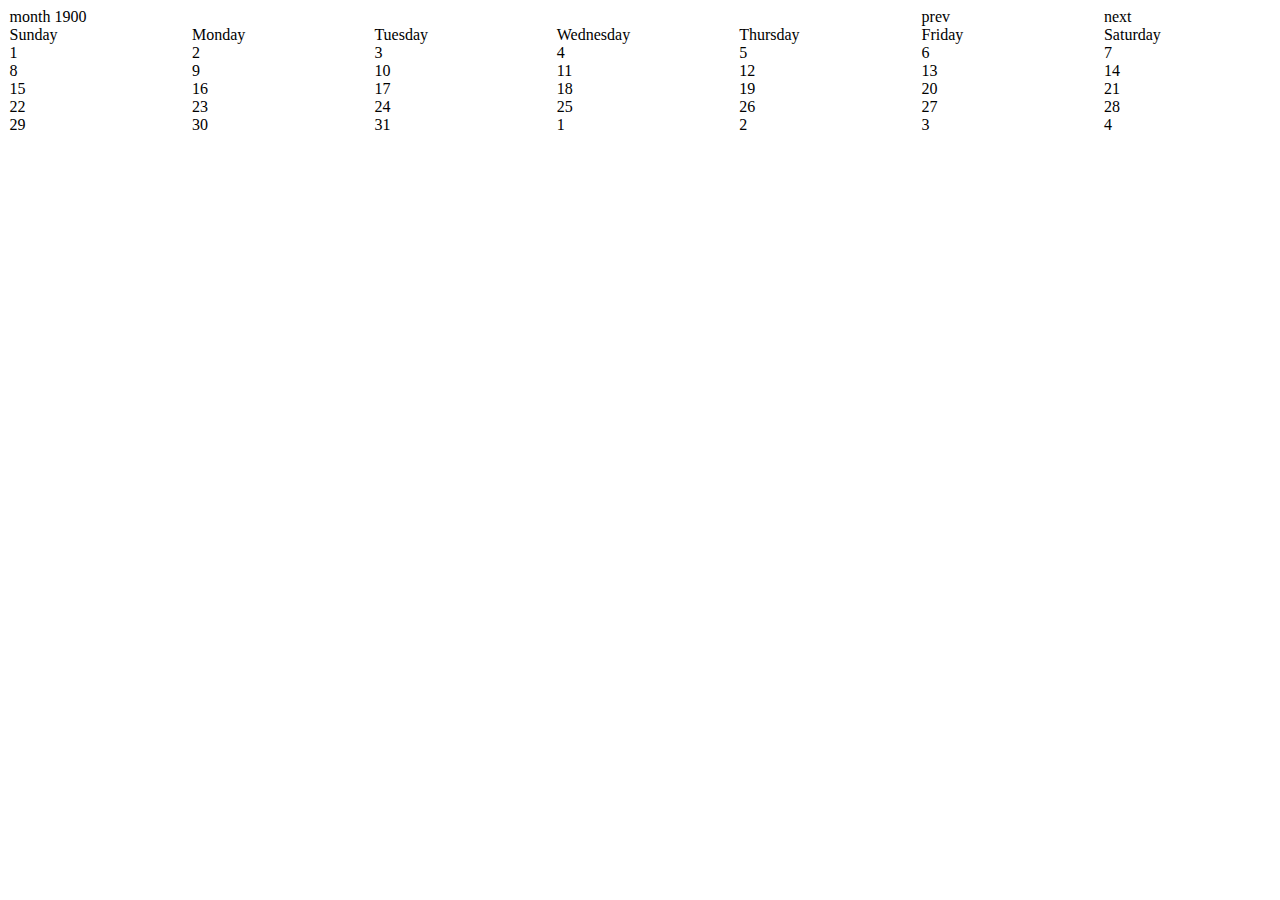
==== index.html @ 3d4d8d8f "Initial Commit" ====
<!DOCTYPE html>
<html lang="en">
<head>
    <meta charset="UTF-8">
    <title>Just Another Calendar!</title>
    <meta name="author" content="SancaYouth" />
    <link rel="stylesheet" href="css/jacalendar.css">
</head>
<body>
    <div id="calendar">
      <div class="jacal-container">
        <div class="jacal-top row">
          <div class="col-5">month 1900</div>
          <div class="jacal-control-buttons">
            <div class="prev-button col-1">prev</div>
            <div class="next-button col-1">next</div>
          </div>                
        </div>
        <div class="jacal-header row">
          <div class="col-1">Sunday</div>
          <div class="col-1">Monday</div>
          <div class="col-1">Tuesday</div>
          <div class="col-1">Wednesday</div>
          <div class="col-1">Thursday</div>
          <div class="col-1">Friday</div>
          <div class="col-1">Saturday</div>          
        </div>
        <div class="jacal-body">
         <div class="row week-1">
          <div class="col-1">1</div>
          <div class="col-1">2</div>
          <div class="col-1">3</div>
          <div class="col-1">4</div>
          <div class="col-1">5</div>
          <div class="col-1">6</div>
          <div class="col-1">7</div> 
         </div>
         <div class="row week-2">
          <div class="col-1">8</div>
          <div class="col-1">9</div>
          <div class="col-1">10</div>
          <div class="col-1">11</div>
          <div class="col-1">12</div>
          <div class="col-1">13</div>
          <div class="col-1">14</div> 
         </div>
         <div class="row week-3">
          <div class="col-1">15</div>
          <div class="col-1">16</div>
          <div class="col-1">17</div>
          <div class="col-1">18</div>
          <div class="col-1">19</div>
          <div class="col-1">20</div>
          <div class="col-1">21</div> 
         </div>            
         <div class="row week-4">
          <div class="col-1">22</div>
          <div class="col-1">23</div>
          <div class="col-1">24</div>
          <div class="col-1">25</div>
          <div class="col-1">26</div>
          <div class="col-1">27</div>
          <div class="col-1">28</div> 
         </div>            
         <div class="row week-5">
          <div class="col-1">29</div>
          <div class="col-1">30</div>
          <div class="col-1">31</div>
          <div class="col-1">1</div>
          <div class="col-1">2</div>
          <div class="col-1">3</div>
          <div class="col-1">4</div> 
         </div>
        </div>
      </div>
      
    </div>
    <script type="text/javascript" src="js/jquery-1.11.3.min.js"></script>
    <script type="text/javascript" src="js/moment-with-locales.min.js"></script>    
    <script type="text/javascript" src="js/jquery.jacalendar.js"></script>
    <script>
        var jacal = $("#calendar").jaCal();
    </script>
</body>
</html>
---- css/jacalendar.css ----
.row {
  margin: 0 -0.4em;
  -webkit-box-sizing: border-box;
     -moz-box-sizing: border-box;
          box-sizing: border-box;
}
.row:before,
.row:after {
  content: '';
  display: table;
}
.row:after {
  clear: both;
}
.col-1,
.col-2,
.col-3,
.col-4,
.col-5,
.col-6,
.col-7 {
  float: left;
  padding: 0 0.5em;
  -webkit-box-sizing: border-box;
     -moz-box-sizing: border-box;
          box-sizing: border-box;
}
.col-1 {
  width: 14.285714285714286%;
}
.col-2 {
  width: 28.571428571428573%;
}
.col-3 {
  width: 42.857142857142854%;
}
.col-4 {
  width: 57.142857142857146%;
}
.col-5 {
  width: 71.42857142857143%;
}
.col-6 {
  width: 85.71428571428571%;
}
.col-7 {
  width: 100%;
}
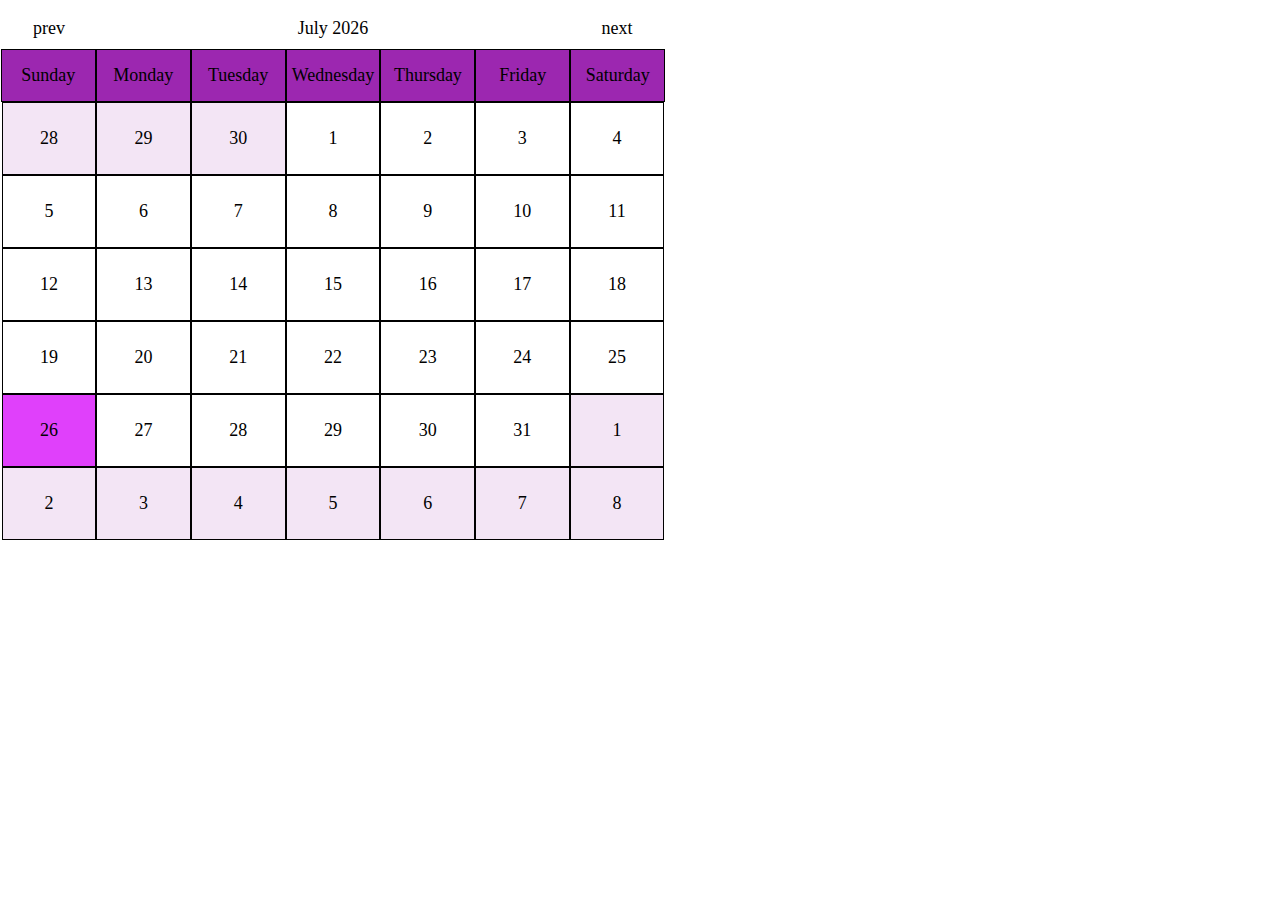
==== commit 5a656203: "Check if required libraries are instaled" ====
--- a/index.html
+++ b/index.html
@@ -7,79 +7,14 @@
     <link rel="stylesheet" href="css/jacalendar.css">
 </head>
 <body>
-    <div id="calendar">
-      <div class="jacal-container">
-        <div class="jacal-top row">
-          <div class="col-5">month 1900</div>
-          <div class="jacal-control-buttons">
-            <div class="prev-button col-1">prev</div>
-            <div class="next-button col-1">next</div>
-          </div>                
-        </div>
-        <div class="jacal-header row">
-          <div class="col-1">Sunday</div>
-          <div class="col-1">Monday</div>
-          <div class="col-1">Tuesday</div>
-          <div class="col-1">Wednesday</div>
-          <div class="col-1">Thursday</div>
-          <div class="col-1">Friday</div>
-          <div class="col-1">Saturday</div>          
-        </div>
-        <div class="jacal-body">
-         <div class="row week-1">
-          <div class="col-1">1</div>
-          <div class="col-1">2</div>
-          <div class="col-1">3</div>
-          <div class="col-1">4</div>
-          <div class="col-1">5</div>
-          <div class="col-1">6</div>
-          <div class="col-1">7</div> 
-         </div>
-         <div class="row week-2">
-          <div class="col-1">8</div>
-          <div class="col-1">9</div>
-          <div class="col-1">10</div>
-          <div class="col-1">11</div>
-          <div class="col-1">12</div>
-          <div class="col-1">13</div>
-          <div class="col-1">14</div> 
-         </div>
-         <div class="row week-3">
-          <div class="col-1">15</div>
-          <div class="col-1">16</div>
-          <div class="col-1">17</div>
-          <div class="col-1">18</div>
-          <div class="col-1">19</div>
-          <div class="col-1">20</div>
-          <div class="col-1">21</div> 
-         </div>            
-         <div class="row week-4">
-          <div class="col-1">22</div>
-          <div class="col-1">23</div>
-          <div class="col-1">24</div>
-          <div class="col-1">25</div>
-          <div class="col-1">26</div>
-          <div class="col-1">27</div>
-          <div class="col-1">28</div> 
-         </div>            
-         <div class="row week-5">
-          <div class="col-1">29</div>
-          <div class="col-1">30</div>
-          <div class="col-1">31</div>
-          <div class="col-1">1</div>
-          <div class="col-1">2</div>
-          <div class="col-1">3</div>
-          <div class="col-1">4</div> 
-         </div>
-        </div>
-      </div>
-      
+    <div id="calendar">      
     </div>
     <script type="text/javascript" src="js/jquery-1.11.3.min.js"></script>
     <script type="text/javascript" src="js/moment-with-locales.min.js"></script>    
+    <script type="text/javascript" src="js/underscore-min.js"></script>
     <script type="text/javascript" src="js/jquery.jacalendar.js"></script>
     <script>
-        var jacal = $("#calendar").jaCal();
+        var jacal = $('#calendar').jaCal();
     </script>
 </body>
 </html>--- a/css/jacalendar.css
+++ b/css/jacalendar.css
@@ -1,17 +1,18 @@
 .row {
-  margin: 0 -0.4em;
-  -webkit-box-sizing: border-box;
-     -moz-box-sizing: border-box;
-          box-sizing: border-box;
+    margin: 0 -0.4em;
+    -webkit-box-sizing: border-box;
+    -moz-box-sizing: border-box;
+    box-sizing: border-box;
 }
 .row:before,
 .row:after {
-  content: '';
-  display: table;
+    content: '';
+    display: table;
 }
 .row:after {
-  clear: both;
+    clear: both;
 }
+.col-month,
 .col-1,
 .col-2,
 .col-3,
@@ -19,30 +20,90 @@
 .col-5,
 .col-6,
 .col-7 {
-  float: left;
-  padding: 0 0.5em;
-  -webkit-box-sizing: border-box;
-     -moz-box-sizing: border-box;
-          box-sizing: border-box;
+    float: left;
+    padding: 0 0.5em;
+    -webkit-box-sizing: border-box;
+    -moz-box-sizing: border-box;
+    box-sizing: border-box;
 }
 .col-1 {
-  width: 14.285714285714286%;
+    width: 14.285714285714286%;
 }
 .col-2 {
-  width: 28.571428571428573%;
+    width: 28.571428571428573%;
 }
 .col-3 {
-  width: 42.857142857142854%;
+    width: 42.857142857142854%;
 }
 .col-4 {
-  width: 57.142857142857146%;
+    width: 57.142857142857146%;
 }
 .col-5 {
-  width: 71.42857142857143%;
+    width: 71.42857142857143%;
 }
 .col-6 {
-  width: 85.71428571428571%;
+    width: 85.71428571428571%;
 }
 .col-7 {
-  width: 100%;
+    width: 100%;
 }
+.col-month {
+    width: 25%;
+}
+.jacal-top {
+    padding: 10px 0;
+}
+.jacal-control-buttons,
+.jacal-header,
+.jacal-month,
+.jacal-day  {
+    vertical-align: middle;
+    text-align: center;
+    font-size: 18px;
+    cursor: pointer;
+    -webkit-user-select: none;
+    -moz-user-select: none;
+    -ms-user-select: none;
+    -o-user-select: none;
+}
+.jacal-month {
+    padding: 50px 0;
+    font-size: 25px;
+}
+.jacal-day {
+    padding: 25px 0;
+}
+.jacal-day,
+.jacal-header-day {
+    border: 1px solid black;
+    font-size: 18px;
+}
+.jacal-header-day {
+    background-color: #9C27B0;
+    padding: 15px 0;
+}
+.jacal-month,
+.jacal-day {
+    -webkit-transition: all 0.5s ease;
+    -moz-transition: all 0.5s ease;
+    -ms-transition: all 0.5s ease;
+    -o-transition: all 0.5s ease;
+    transition: all 0.5s ease;
+}
+.col-1.jacal-day.today:hover,
+.jacal-month:hover,
+.jacal-day:hover {
+    background-color: #BA68C8;
+}
+.col-1.jacal-day.today {
+    background-color: #E040FB;
+}
+.col-1.jacal-day.disabled {
+    background-color: #F3E5F5;
+}
+.col-1.jacal-day.disabled:hover {
+    background-color: #E1BEE7;
+}
+#calendar {
+    max-width: 650px;
+}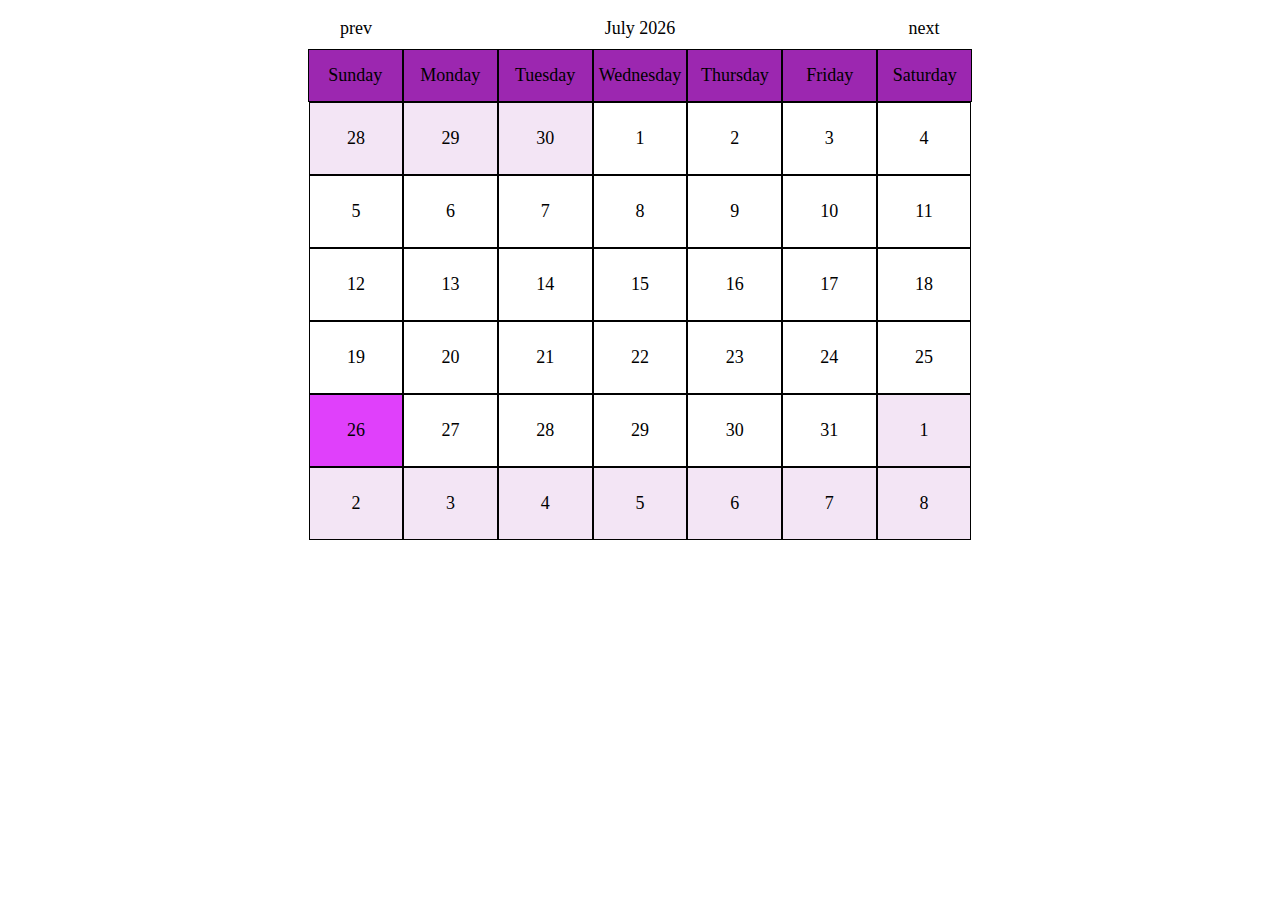
==== commit b268960e: "Add demo stylesheet" ====
--- a/index.html
+++ b/index.html
@@ -5,9 +5,10 @@
     <title>Just Another Calendar!</title>
     <meta name="author" content="SancaYouth" />
     <link rel="stylesheet" href="css/jacalendar.css">
+    <link rel="stylesheet" href="css/demo.css">
 </head>
-<body>
-    <div id="calendar">      
+<body>    
+    <div id="calendar">
     </div>
     <script type="text/javascript" src="js/jquery-1.11.3.min.js"></script>
     <script type="text/javascript" src="js/moment-with-locales.min.js"></script>    
--- a/css/demo.css
+++ b/css/demo.css
@@ -0,0 +1,3 @@
+#calendar{
+  margin: 0 auto;
+}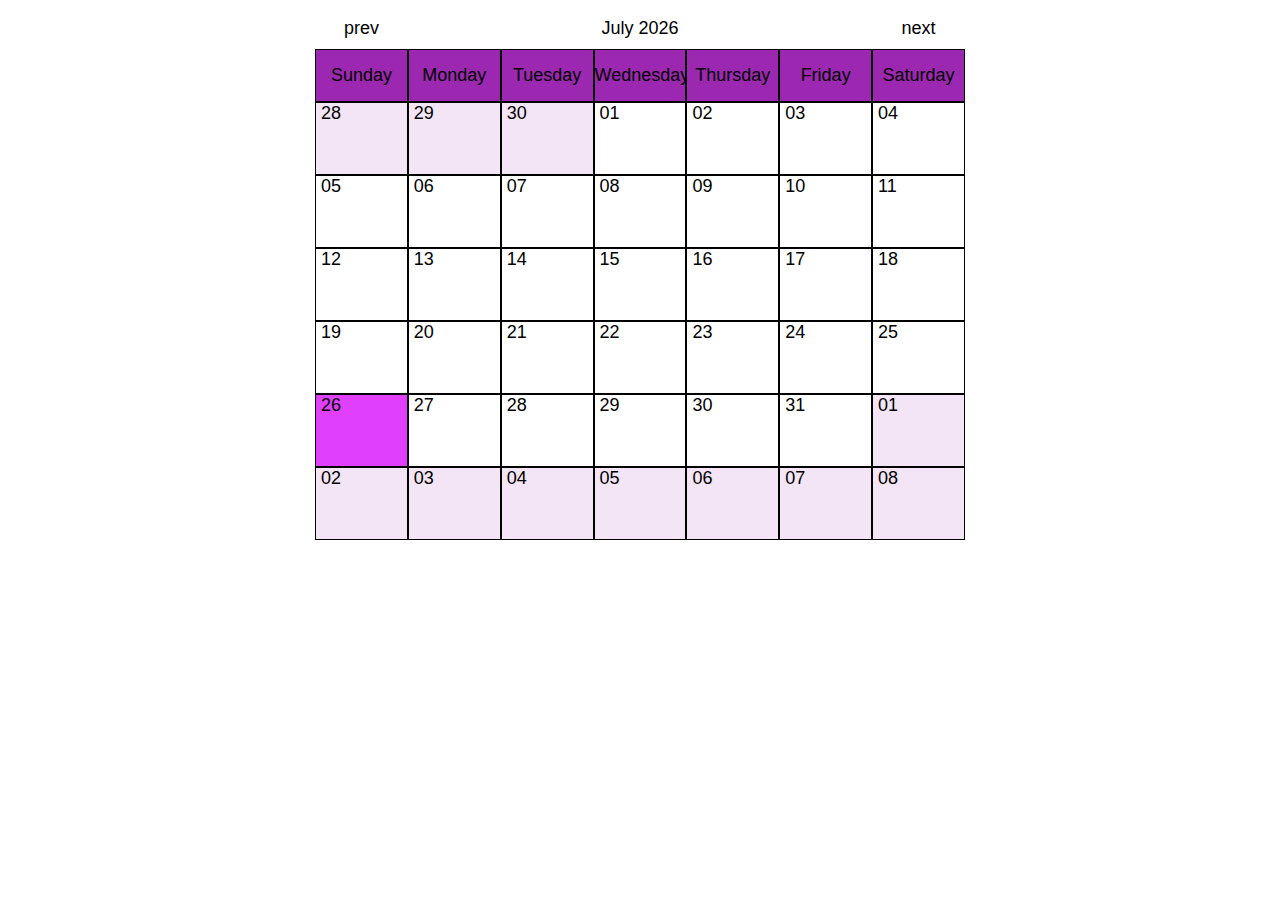
==== commit 6279937f: "Add loadEvents method and files" ====
--- a/index.html
+++ b/index.html
@@ -7,15 +7,17 @@
     <link rel="stylesheet" href="css/jacalendar.css">
     <link rel="stylesheet" href="css/demo.css">
 </head>
-<body>    
+<body>
     <div id="calendar">
     </div>
     <script type="text/javascript" src="js/jquery-1.11.3.min.js"></script>
-    <script type="text/javascript" src="js/moment-with-locales.min.js"></script>    
+    <script type="text/javascript" src="js/moment-with-locales.min.js"></script>
     <script type="text/javascript" src="js/underscore-min.js"></script>
     <script type="text/javascript" src="js/jquery.jacalendar.js"></script>
     <script>
-        var jacal = $('#calendar').jaCal();
+        var jacal = $('#calendar').jaCal({
+            events_source: 'events.json'
+        });
     </script>
 </body>
 </html>--- a/css/jacalendar.css
+++ b/css/jacalendar.css
@@ -1,3 +1,5 @@
+@import url(//fonts.googleapis.com/css?family=Ubuntu)
+
 .row {
     margin: 0 -0.4em;
     -webkit-box-sizing: border-box;
@@ -53,10 +55,14 @@
 .jacal-top {
     padding: 10px 0;
 }
+.jacal-container{
+  font-family: 'Ubuntu', sans-serif;
+}
 .jacal-control-buttons,
 .jacal-header,
 .jacal-month,
 .jacal-day  {
+    
     vertical-align: middle;
     text-align: center;
     font-size: 18px;
@@ -72,6 +78,12 @@
 }
 .jacal-day {
     padding: 25px 0;
+}
+.jacal-day-number {
+	position: relative;
+    text-align: left;
+    bottom: 25px;    
+    left: 5px;
 }
 .jacal-day,
 .jacal-header-day {
